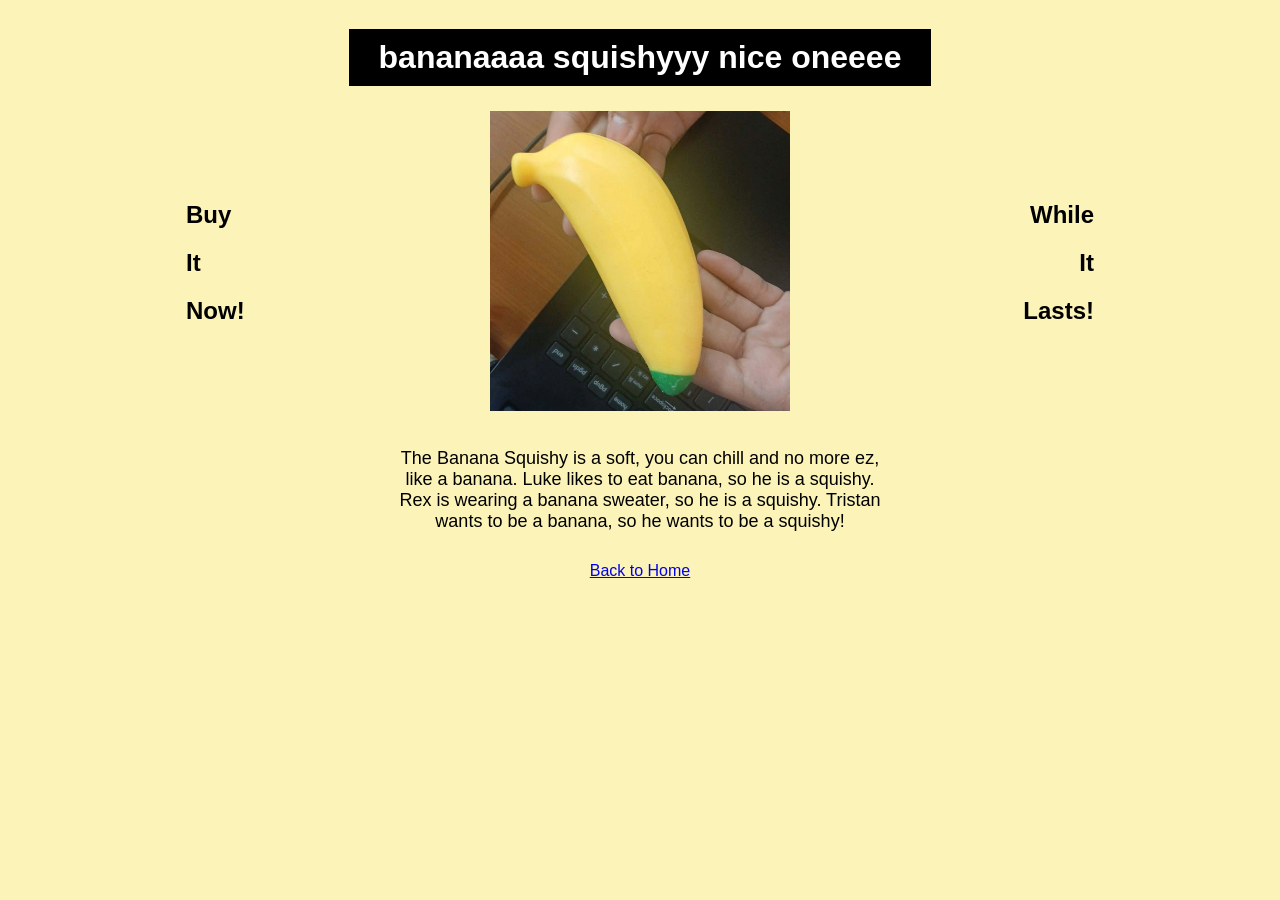
==== squishy.html @ fd3f7de6 "Hi, this is banana squishy" ====
<!DOCTYPE html>
<html>
<head>
    <title>Banana Squishy</title>
    <link rel ="stylesheet" href="squishyy.css">
</head>
<body>

    <h1>bananaaaa squishyyy nice oneeee</h1>

    <table>
        <tr>
            <td class="left">
                <h2>Buy</h2>
                <h2>It</h2>
                <h2>Now!</h2>
            </td>
            </td>
            <td>
                <img src="banana.jpg" alt="Banana squishy">
            </td>
            <td class="right">
                <h2>While</h2>
                <h2>It</h2>
                <h2>Lasts!</h2>
            </td>
        </tr>
    </table>
    
<p>
    The Banana Squishy is a soft, you can chill and no more ez, like a banana.
    Luke  likes to eat banana, so he is a squishy.
    Rex is wearing a banana sweater, so he is a squishy.
    Tristan wants to be a banana, so he wants to be a squishy!
</p>

<a href="index.html">Back to Home</a>

</body>
</html
---- squishyy.css ----
body {
  font-family: Arial, sans-serif;
  text-align: center;
  background-color: #fcf3b8;
}

h1 {
  background-color: black;
  color: white;
  display: inline-block;
  padding: 10px 30px;
}

table {
  margin: 0 auto;
}

td {
  width: 300px;
  vertical-align: middle;
}

.left {
  text-align: left;
}

.right {
  text-align: right;
}

img {
  width: 300px;
  height: 300px;
  object-fit: cover;
}

p {
  width: 500px;
  margin: 30px auto;
  font-size: 18px;
}
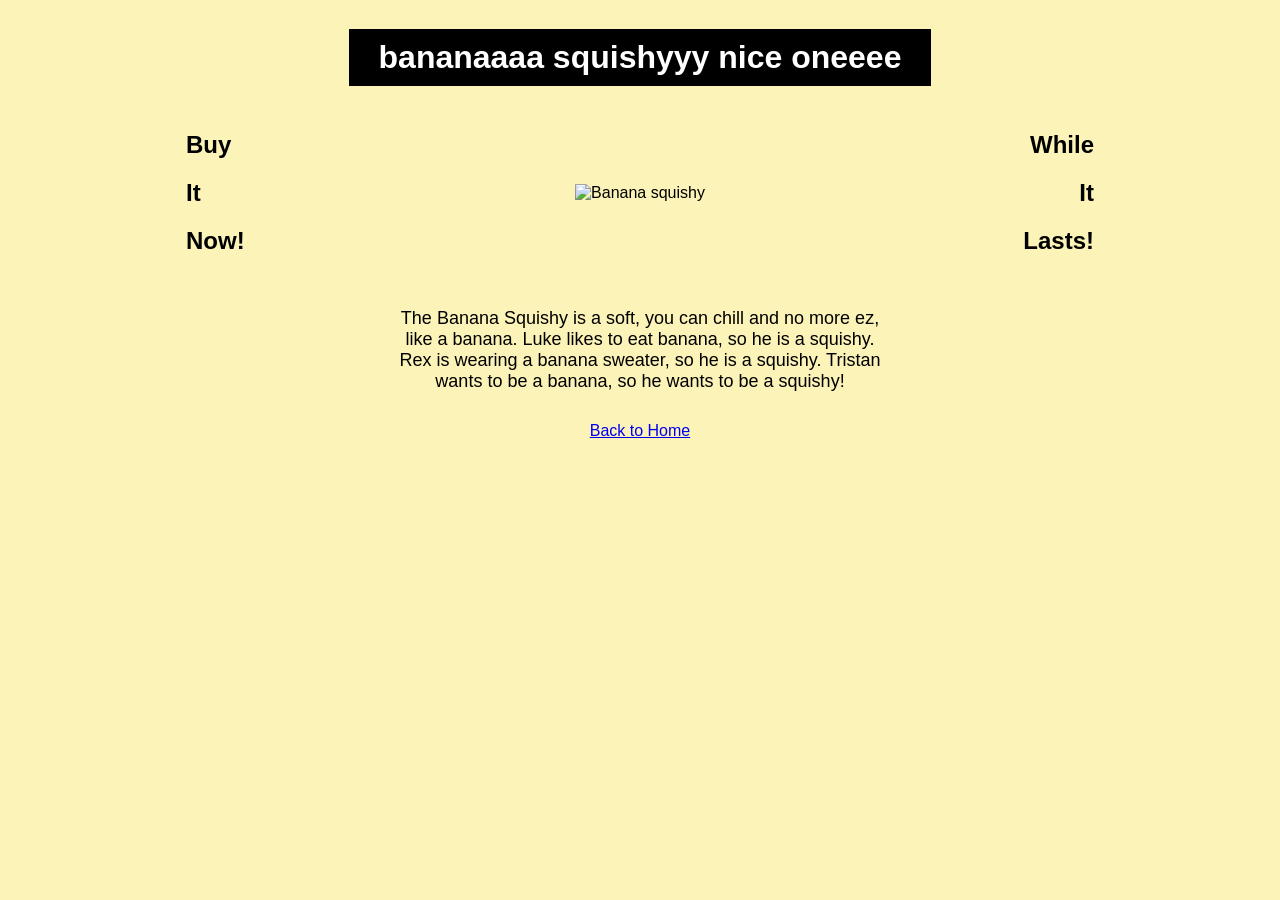
==== commit 055d3199: "changed img link" ====
--- a/squishy.html
+++ b/squishy.html
@@ -17,7 +17,7 @@
             </td>
             </td>
             <td>
-                <img src="banana.jpg" alt="Banana squishy">
+                <img src="product2.jpg" alt="Banana squishy">
             </td>
             <td class="right">
                 <h2>While</h2>
